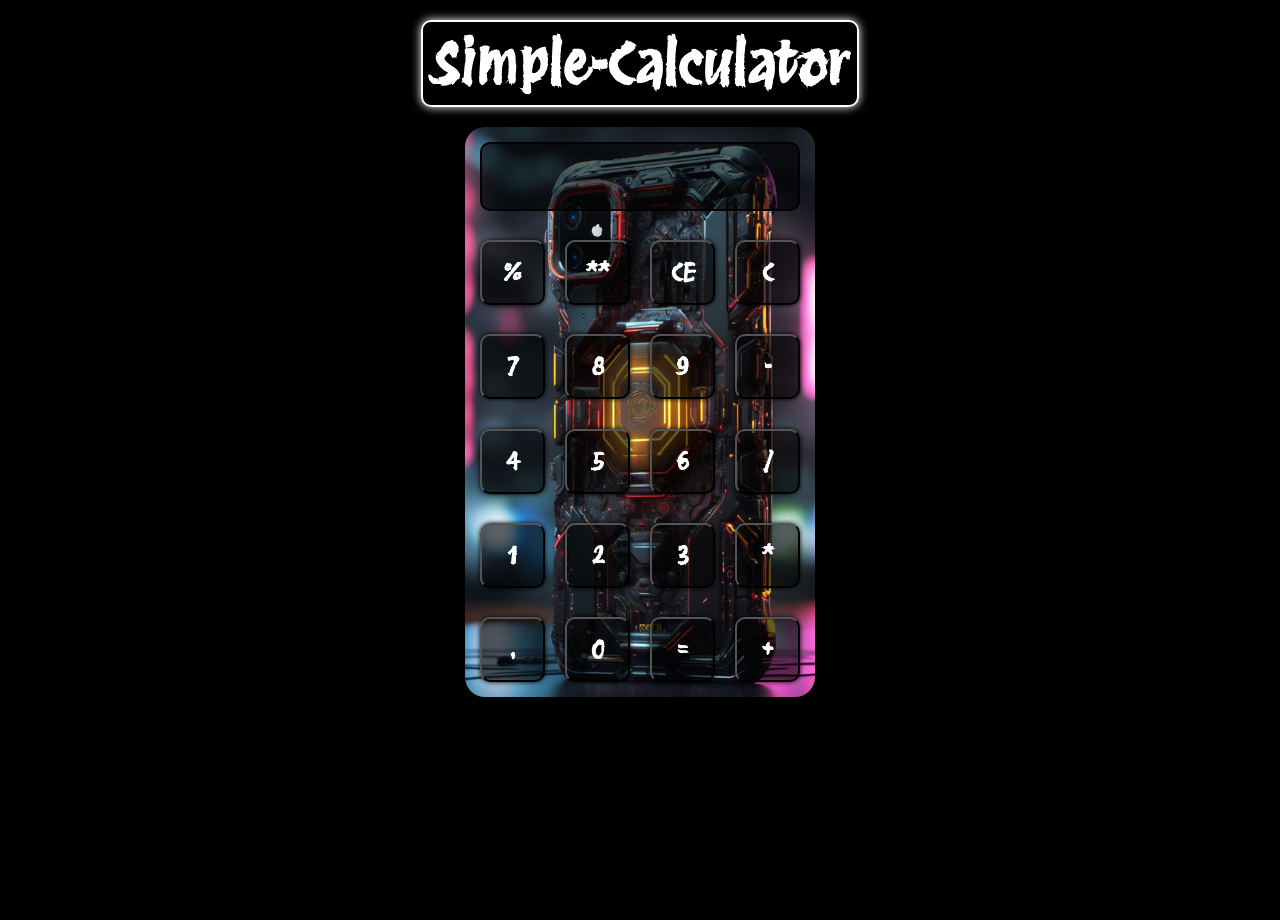
==== index.html @ 8565b252 "Add files via upload" ====
<!DOCTYPE html>
<html lang="en">
<head>
    <meta charset="UTF-8">
    <meta name="viewport" content="width=device-width, initial-scale=1.0">
    <title>Document</title>
    <link rel="stylesheet" href="style.css">
    <link rel="preconnect" href="https://fonts.googleapis.com">
    <link rel="preconnect" href="https://fonts.gstatic.com" crossorigin>
    <link href="https://fonts.googleapis.com/css2?family=Protest+Revolution&display=swap" rel="stylesheet">
</head>
<body>
    <div class="header">
        <h1>Simple-Calculator</h1>
    </div>
    <div class="outer">
        <div class="first-out-div">
            <input type="text" class="cal-input">
        </div>
        <div class="second-out-div">
            <button class="inner-elements operator">%</button>
            <button class="inner-elements operator">**</button>
            <button class="inner-elements controls">CE</button>
            <button class="inner-elements controls">C</button>
        </div>

        <div class="third-out-div">
            <button class="inner-elements operand">7</button>
            <button class="inner-elements operand">8</button>
            <button class="inner-elements operand">9</button>
            <button class="inner-elements operator">-</button>
        </div>

        <div class="fourth-out-div">
            <button class="inner-elements operand">4</button>
            <button class="inner-elements operand">5</button>
            <button class="inner-elements operand">6</button>
            <button class="inner-elements operator">/</button>
        </div>

        <div class="fifth-out-div">
            <button class="inner-elements operand">1</button>
            <button class="inner-elements operand">2</button>
            <button class="inner-elements operand">3</button>
            <button class="inner-elements operator">*</button>
        </div>

        <div class="sixth-out-div">
            <button class="inner-elements operand">.</button>
            <button class="inner-elements operand">0</button>
            <button class="inner-elements operator">=</button>
            <button class="inner-elements operator">+</button>
        </div>
    </div>
</body>
</html>
---- style.css ----
*{
    margin: 0px;
    padding: 0px;
    color: white;
    
}
body{
    height:100vh ;
    background-color: black;
}


.outer{
    height: 540px;
    width: 320px;
    padding: 15px;
    background-image:url("background.png");
    background-size: cover;
    display: flex;
    flex-direction: column;
    justify-content: space-between;
    align-items: center;
    margin:10px auto;
    border-radius: 20px;
    
}

h1{
    font-size: 56px;
    font-family: 'Protest Revolution', sans-serif;
    padding:  8px;
    display: inline;
    border-radius: 10px;
    border: 2px solid white;
    box-shadow: 0px 0px 10px white;
    transition-duration: 1s;
    transition-timing-function: ease-in-out;
}

h1:hover{
    transform: scale(1.1);
    border: none;
    box-shadow: none;
}

.header{
    margin-top: 20px;
    margin-bottom: 20px;
    display: flex;
    justify-content: center;
}

.first-out-div,.second-out-div,.third-out-div,.fourth-out-div,.fifth-out-div,.sixth-out-div{
    display: flex;
    justify-content: space-between;
    width: 100%;
}


.inner-elements{
    font-size: 24px;
    font-weight: 900;
    font-family: 'Protest Revolution', sans-serif;
    width: 65px;
    height: 65px;
    display: flex;
    justify-content: center;
    align-items: center;
    background-color: rgba(0, 0, 0, 0.602);
    border-radius: 10px;
    box-shadow:0px 0px 5px black;
}

.operator{
    transition-timing-function: ease-in;
    transition-duration: 0.5s;
}

.cal-input{
    height: 65px;
    width: 100%;
    border-radius: 20px;
    outline: none;
    background-color: rgba(0, 0, 0, 0.602);
    border-radius: 10px;
    border: 2px solid black;
    font-size: 24px;
    text-align: right;
    padding-right: 20px;
}

.operator:hover{
    background-color: rgba(255, 0, 0, 0.502);
    transform: scale(1.1);
    box-shadow:0px 0px 5px red;
}

.controls{
    transition-timing-function: ease-in;
    transition-duration: 0.5s;
}

.controls:hover{
    background-color: black;
    transform: scale(1.1);
    box-shadow:0px 0px 5px black;
}

.operand{
    transition-timing-function: ease-in;
    transition-duration: 0.5s;
}

.operand:hover{
    background-color: rgba(0, 128, 0, 0.61);
    transform: scale(1.1);
    box-shadow:0px 0px 5px rgb(0, 128, 0);
}

@media(max-width:454px){
    h1{
        font-size: 40px;
    }

    .outer{
        padding-top:0px ;
        height: 480px;
        width: 250px;
        justify-content: space-evenly;
    }
    .inner-elements{
        height: 45px;
        width: 45px;
        font-size: 20px;
    }
    .cal-input{
        height: 40px;
    }
}

@media(max-width:336px){
    h1{
        font-size: 32px;
    }
    .outer{
        height: 420px;
        width: 220px;
    }
}
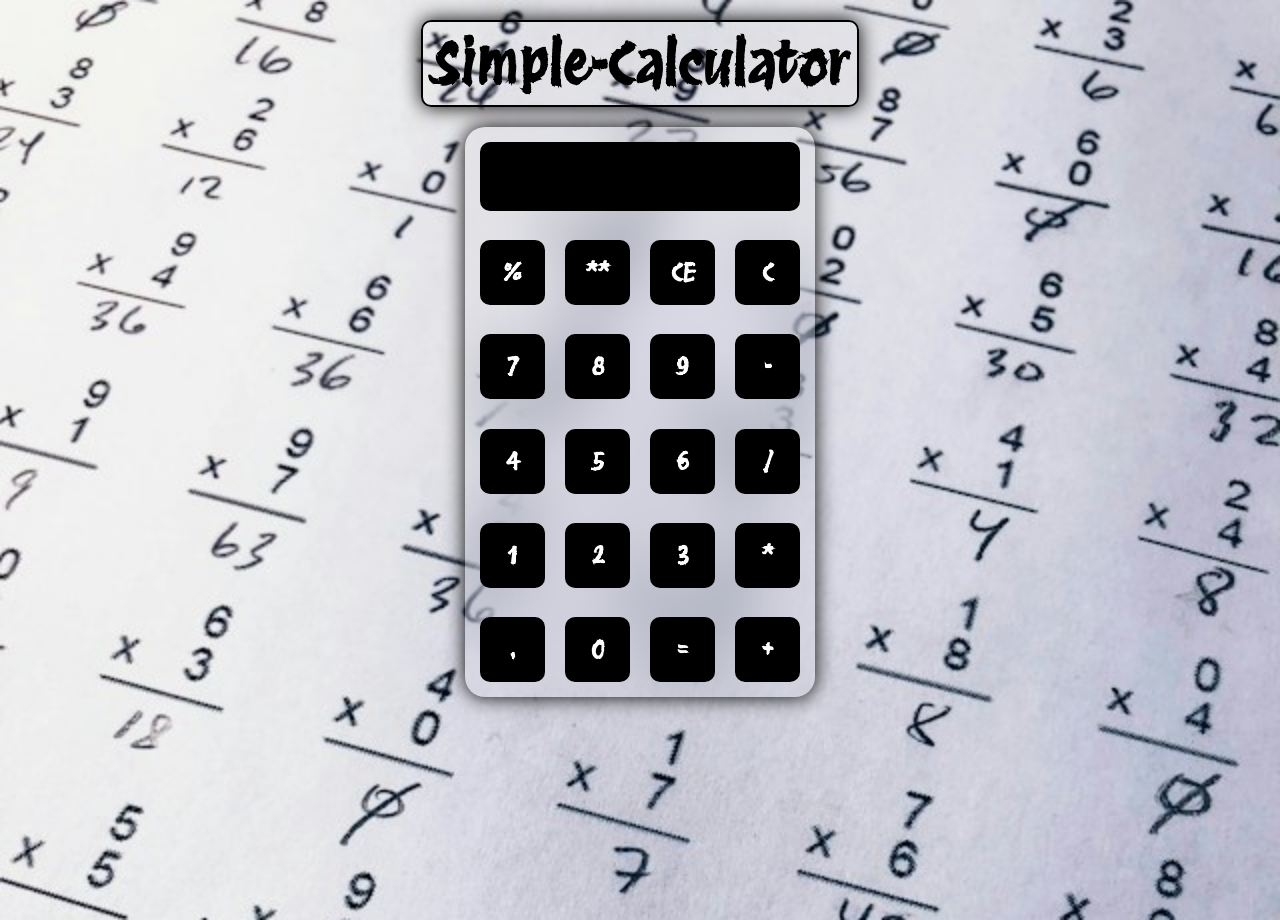
==== commit 69f8d88f: "Update index.html" ====
--- a/index.html
+++ b/index.html
@@ -52,5 +52,6 @@
             <button class="inner-elements operator">+</button>
         </div>
     </div>
+    <script src="app.js"></script>
 </body>
-</html>+</html>
--- a/style.css
+++ b/style.css
@@ -7,6 +7,8 @@
 body{
     height:100vh ;
     background-color: black;
+    background-image: url("background1.jpg");
+    background-size: cover;
 }
 
 
@@ -14,7 +16,8 @@
     height: 540px;
     width: 320px;
     padding: 15px;
-    background-image:url("background.png");
+    background: transparent;
+    backdrop-filter: blur(30px);
     background-size: cover;
     display: flex;
     flex-direction: column;
@@ -22,6 +25,7 @@
     align-items: center;
     margin:10px auto;
     border-radius: 20px;
+    box-shadow: 0px 0px 20px black;
     
 }
 
@@ -31,10 +35,11 @@
     padding:  8px;
     display: inline;
     border-radius: 10px;
-    border: 2px solid white;
-    box-shadow: 0px 0px 10px white;
+    border: 2px solid black;
+    box-shadow: 0px 0px 20px black;
     transition-duration: 1s;
     transition-timing-function: ease-in-out;
+    color: black;
 }
 
 h1:hover{
@@ -66,9 +71,10 @@
     display: flex;
     justify-content: center;
     align-items: center;
-    background-color: rgba(0, 0, 0, 0.602);
+    background-color:black;
     border-radius: 10px;
-    box-shadow:0px 0px 5px black;
+    outline: none;
+    border: none;
 }
 
 .operator{
@@ -81,7 +87,7 @@
     width: 100%;
     border-radius: 20px;
     outline: none;
-    background-color: rgba(0, 0, 0, 0.602);
+    background-color:black;
     border-radius: 10px;
     border: 2px solid black;
     font-size: 24px;
@@ -90,7 +96,7 @@
 }
 
 .operator:hover{
-    background-color: rgba(255, 0, 0, 0.502);
+    background-color: rgba(255, 0, 0, 0.825);
     transform: scale(1.1);
     box-shadow:0px 0px 5px red;
 }
@@ -101,7 +107,7 @@
 }
 
 .controls:hover{
-    background-color: black;
+    background-color: rgba(0, 0, 0, 0.501);
     transform: scale(1.1);
     box-shadow:0px 0px 5px black;
 }
@@ -112,7 +118,7 @@
 }
 
 .operand:hover{
-    background-color: rgba(0, 128, 0, 0.61);
+    background-color: rgba(0, 128, 0, 0.825);
     transform: scale(1.1);
     box-shadow:0px 0px 5px rgb(0, 128, 0);
 }
